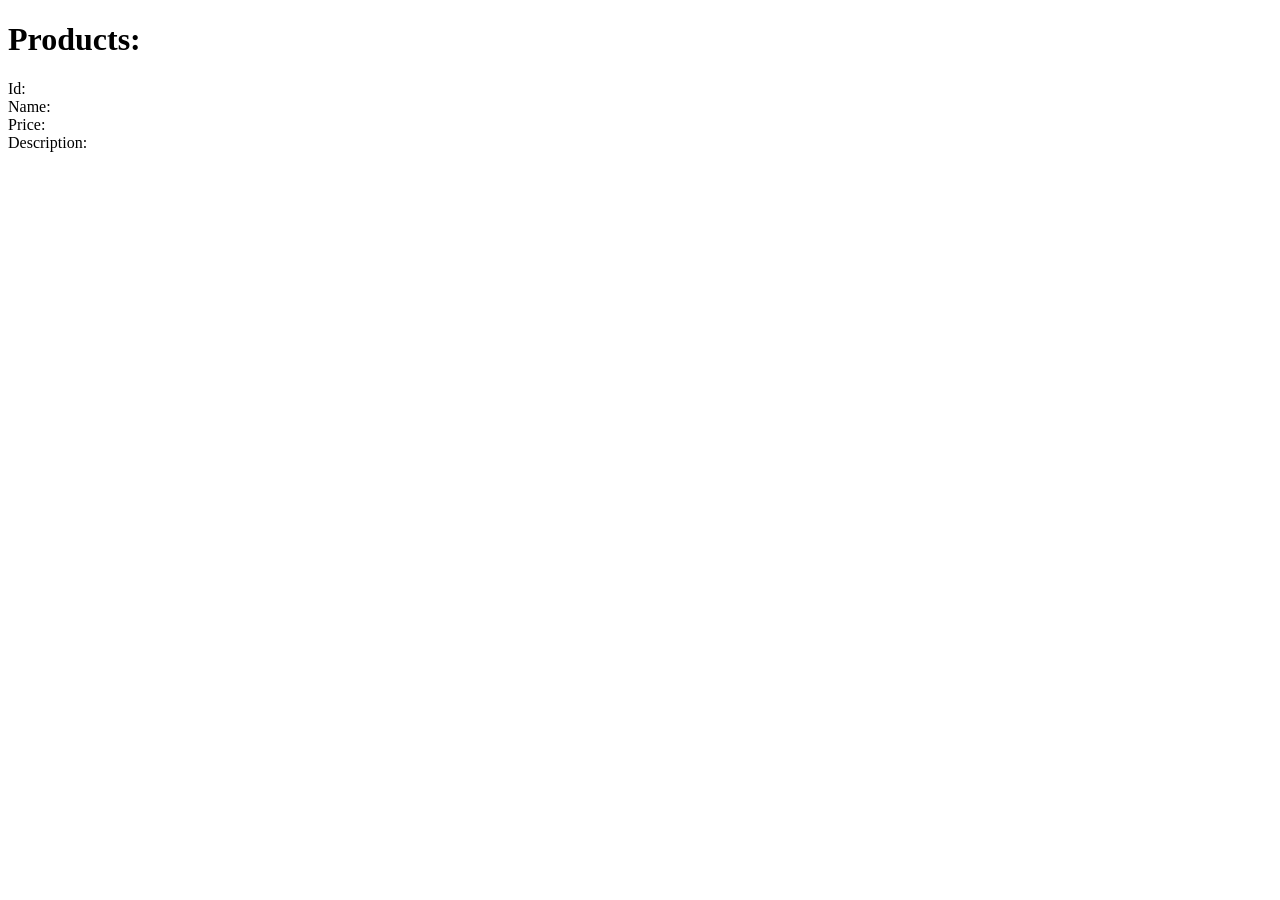
==== target/classes/templates/index.html @ 41cbdff8 "added db from azure and connected secrets to github" ====
<!DOCTYPE html>
<html lang="en">
<head>
    <meta charset="UTF-8">
    <title>Wishlist</title>
</head>
<body>
<h1>Products:</h1>
<div th:each="product : ${products}">
    <div>Id: <span th:text="${product.id}"></span></div>
    <div>Name: <span th:text="${product.name}"></span></div>
    <div>Price: <span th:text="${product.price}"></span></div>
    <div>Description: <span th:text="${product.description}"></span></div>
</div>
</body>
</html>
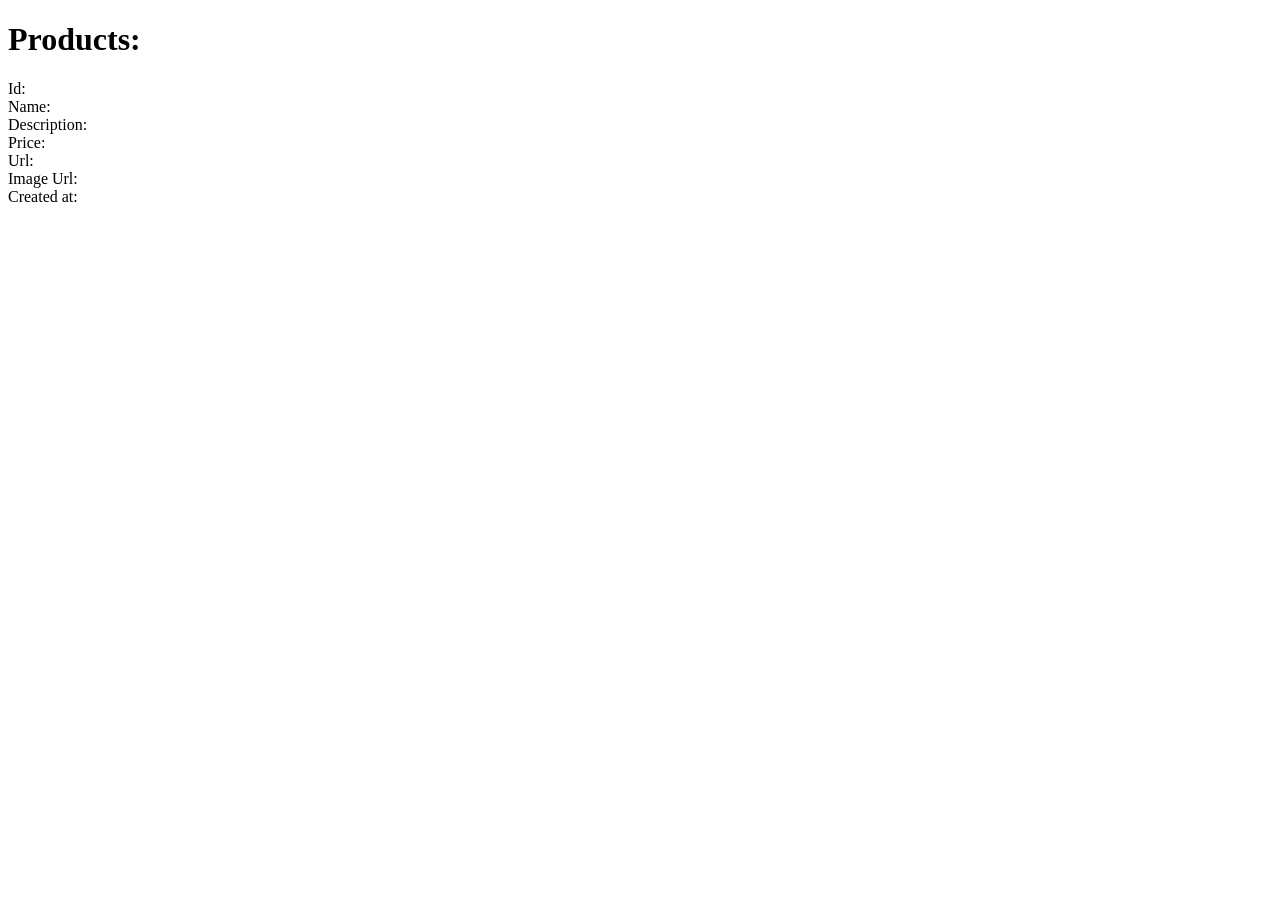
==== commit fa4f634f: "added database desgin and test data" ====
--- a/target/classes/templates/index.html
+++ b/target/classes/templates/index.html
@@ -9,8 +9,11 @@
 <div th:each="product : ${products}">
     <div>Id: <span th:text="${product.id}"></span></div>
     <div>Name: <span th:text="${product.name}"></span></div>
+    <div>Description: <span th:text="${product.description}"></span></div>
     <div>Price: <span th:text="${product.price}"></span></div>
-    <div>Description: <span th:text="${product.description}"></span></div>
+    <div>Url: <span th:text="${product.url}"></span></div>
+    <div>Image Url: <span th:text="${product.image_url}"></span></div>
+    <div>Created at: <span th:text="${product.created_at}"></span></div>
 </div>
 </body>
 </html>
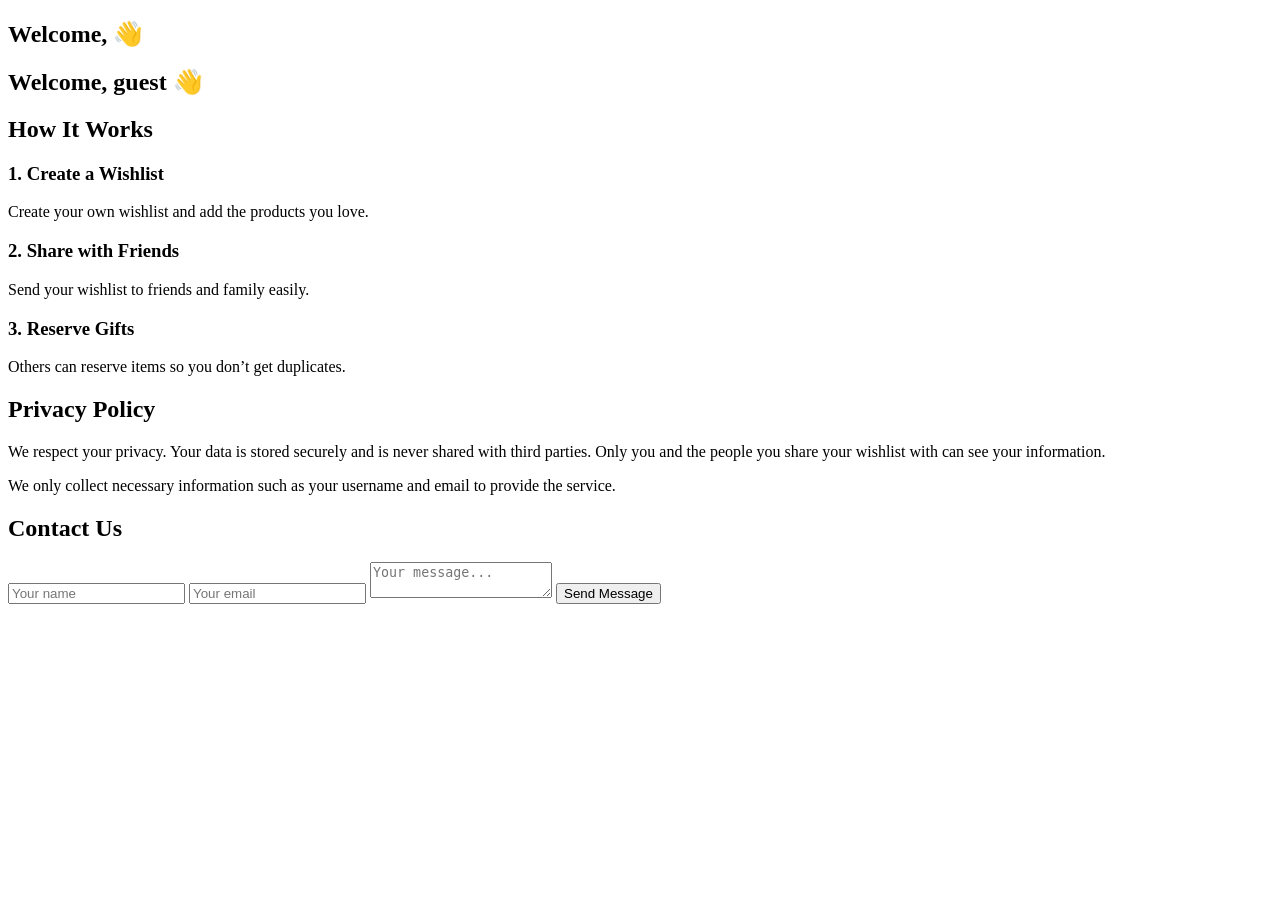
==== commit ce033a05: "added wishlists functionality" ====
--- a/target/classes/templates/index.html
+++ b/target/classes/templates/index.html
@@ -3,17 +3,87 @@
 <head>
     <meta charset="UTF-8">
     <title>Wishlist</title>
+    <link rel="stylesheet" th:href="@{/style.css}">
+    <meta name="viewport" content="width=device-width, initial-scale=1.0">
+    <link rel="stylesheet" href="https://cdnjs.cloudflare.com/ajax/libs/font-awesome/6.5.0/css/all.min.css">
 </head>
 <body>
-<h1>Products:</h1>
-<div th:each="product : ${products}">
-    <div>Id: <span th:text="${product.id}"></span></div>
-    <div>Name: <span th:text="${product.name}"></span></div>
-    <div>Description: <span th:text="${product.description}"></span></div>
-    <div>Price: <span th:text="${product.price}"></span></div>
-    <div>Url: <span th:text="${product.url}"></span></div>
-    <div>Image Url: <span th:text="${product.image_url}"></span></div>
-    <div>Created at: <span th:text="${product.created_at}"></span></div>
-</div>
+<div th:replace="navbar :: navbar"></div>
+<h2 th:if="${user != null}">
+    Welcome, <span th:text="${user.username}"></span> 👋
+</h2>
+
+<h2 th:if="${user == null}">
+    Welcome, guest 👋
+</h2>
+<!-- HOW IT WORKS -->
+<section class="section">
+    <h2>How It Works</h2>
+    <div class="how-it-works">
+
+        <div class="step">
+            <h3>1. Create a Wishlist</h3>
+            <p>Create your own wishlist and add the products you love.</p>
+        </div>
+
+        <div class="step">
+            <h3>2. Share with Friends</h3>
+            <p>Send your wishlist to friends and family easily.</p>
+        </div>
+
+        <div class="step">
+            <h3>3. Reserve Gifts</h3>
+            <p>Others can reserve items so you don’t get duplicates.</p>
+        </div>
+
+    </div>
+</section>
+
+<!-- PRIVACY POLICY -->
+<section class="section">
+    <h2>Privacy Policy</h2>
+    <div class="privacy">
+        <p>
+            We respect your privacy. Your data is stored securely and is never shared
+            with third parties. Only you and the people you share your wishlist with
+            can see your information.
+        </p>
+        <p>
+            We only collect necessary information such as your username and email to
+            provide the service.
+        </p>
+    </div>
+</section>
+
+<!-- CONTACT US -->
+<section class="section">
+    <h2>Contact Us</h2>
+
+    <form class="contact-form" method="post" action="/contact">
+
+        <input type="text" name="name" placeholder="Your name" required/>
+
+        <input type="email" name="email" placeholder="Your email" required/>
+
+        <textarea name="message" placeholder="Your message..." required></textarea>
+
+        <button type="submit">Send Message</button>
+
+    </form>
+</section>
+<div th:replace="footer :: footer"></div>
+<script>
+    function toggleMenu() {
+        const nav = document.getElementById("navLinks");
+
+        console.log("CLICKED"); // 👈 DEBUG (check console)
+
+        if (nav) {
+            nav.classList.toggle("active");
+        } else {
+            console.error("navLinks not found");
+        }
+    }
+</script>
 </body>
 </html>
